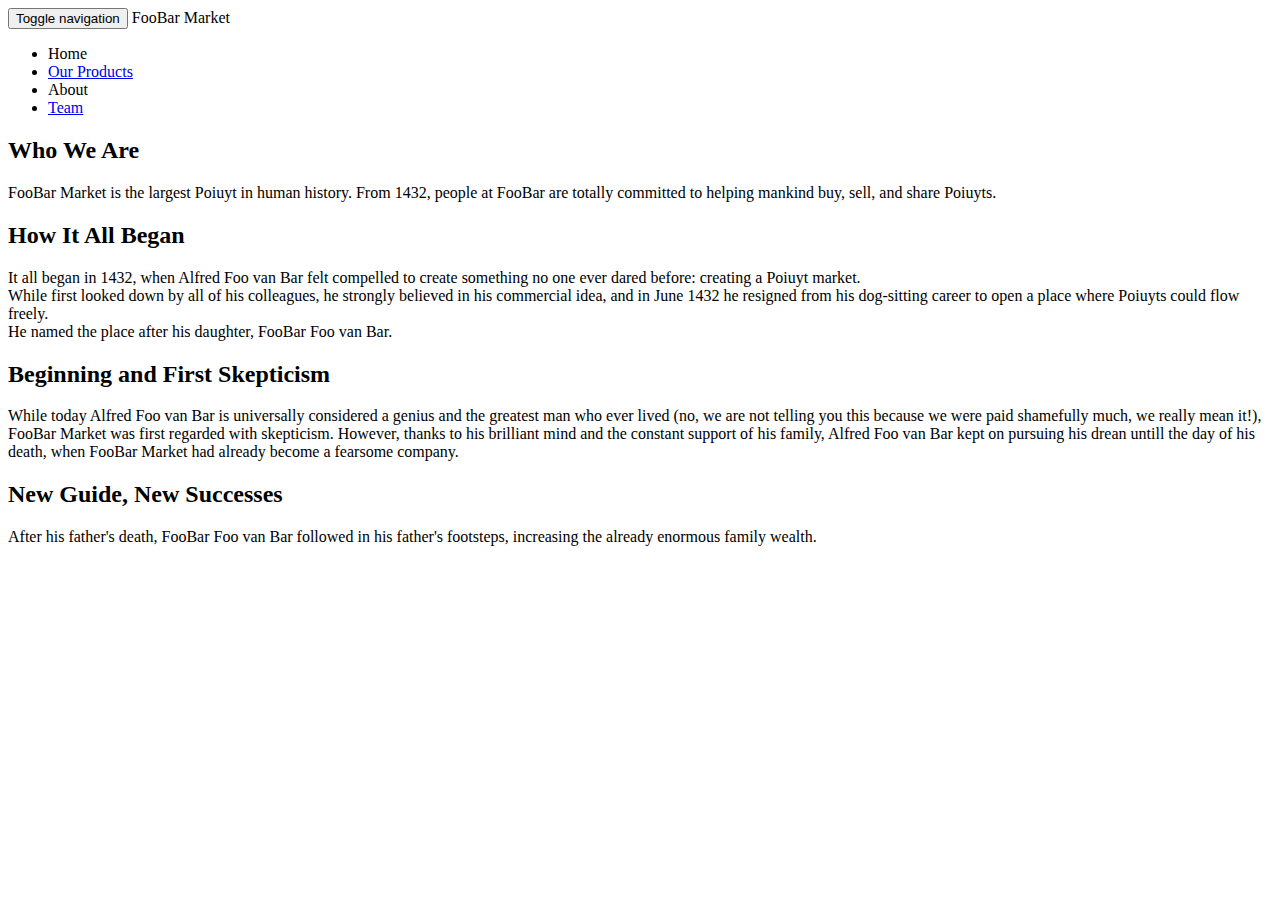
==== src/main/resources/templates/about/who-we-are.html @ 15cb8e67 "First Commit" ====
<html xmlns:th="http://www.thymeleaf.org"
	xmlns:layout="http://www.ultraq.net.nz/web/thymeleaf/layout">
<head>
<meta charset="utf-8" />
<meta http-equiv="X-UA-Compatible" content="IE=edge" />
<meta name="viewport" content="width=device-width, initial-scale=1" />
<!-- The above 3 meta tags *must* come first in the head; any other head content must come *after* these tags -->
<meta name="description" content="" />
<meta name="author" content="" />

<title>FooBar Market</title>

<!-- Bootstrap core CSS -->
<link href="css/bootstrap.css" rel="stylesheet" />

<!-- Custom styles for this template -->
<link href="css/my-template.css" rel="stylesheet" />

<!-- HTML5 shim and Respond.js for IE8 support of HTML5 elements and media queries -->
<!--[if lt IE 9]>
      <script src="https://oss.maxcdn.com/html5shiv/3.7.2/html5shiv.min.js"></script>
      <script src="https://oss.maxcdn.com/respond/1.4.2/respond.min.js"></script>
    <![endif]-->
</head>

<body>

	<nav class="navbar navbar-inverse navbar-fixed-top">
		<div class="container">
			<div class="navbar-header">
				<button type="button" class="navbar-toggle collapsed"
					data-toggle="collapse" data-target="#navbar" aria-expanded="false"
					aria-controls="navbar">
					<span class="sr-only">Toggle navigation</span> <span
						class="icon-bar"></span> <span class="icon-bar"></span> <span
						class="icon-bar"></span>
				</button>
				<span class="navbar-brand">FooBar Market</span>
			</div>
			<div id="navbar" class="collapse navbar-collapse">
				<ul class="nav navbar-nav">
					<li><a th:href="@{/}">Home</a></li>
					<li><a href="#products">Our Products</a></li>
					<li class="active"><a th:href="@{/about}">About</a></li>
					<li><a href="/team">Team</a></li>
				</ul>
			</div>
			<!--/.nav-collapse -->
		</div>
	</nav>

	<div class="container">

		<div class="jumbotron">
			<h2>Who We Are</h2>
			<p id="smalltext">FooBar Market is the largest Poiuyt in human
				history. From 1432, people at FooBar are totally committed to
				helping mankind buy, sell, and share Poiuyts.</p>
			<h2>How It All Began</h2>
			<p id="smalltext">
				It all began in 1432, when Alfred Foo van Bar felt compelled to
				create something no one ever dared before: creating a Poiuyt market.
				<br /> While first looked down by all of his colleagues, he
				strongly believed in his commercial idea, and in June 1432 he
				resigned from his dog-sitting career to open a place where Poiuyts
				could flow freely. <br /> He named the place after his daughter,
				FooBar Foo van Bar.
			</p>
			<h2>Beginning and First Skepticism</h2>
			<p id="smalltext">While today Alfred Foo van Bar is
				universally considered a genius and the greatest man who ever lived
				(no, we are not telling you this because we were paid shamefully
				much, we really mean it!), FooBar Market was first regarded with
				skepticism. However, thanks to his brilliant mind and the constant
				support of his family, Alfred Foo van Bar kept on pursuing his drean
				untill the day of his death, when FooBar Market had already become a
				fearsome company.</p>
			<h2>New Guide, New Successes</h2>
			<p id="smalltext">After his father's death, FooBar Foo van Bar followed in his
				father's footsteps, increasing the already enormous family wealth.</p>
		</div>

	</div>
	<!-- /.container -->


	<!-- Bootstrap core JavaScript
    ================================================== -->
	<!-- Placed at the end of the document so the pages load faster -->
	<script
		src="https://ajax.googleapis.com/ajax/libs/jquery/1.11.2/jquery.min.js"></script>
	<script src="js/bootstrap.js"></script>
</body>
</html>
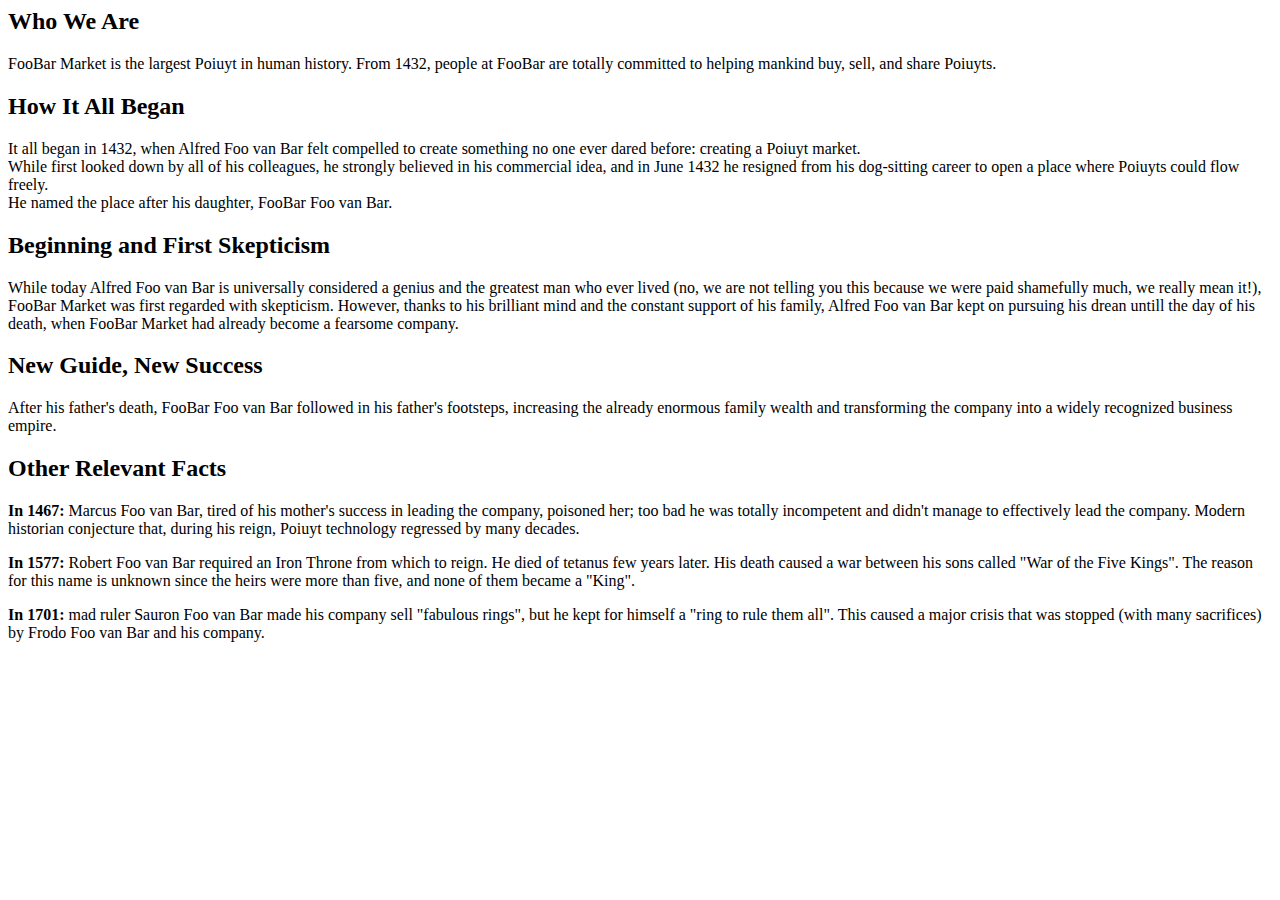
==== commit 64772c05: "Modified index and who-we-are pages to latest thymeleaf fragment updates." ====
--- a/src/main/resources/templates/about/who-we-are.html
+++ b/src/main/resources/templates/about/who-we-are.html
@@ -1,56 +1,9 @@
 <html xmlns:th="http://www.thymeleaf.org"
 	xmlns:layout="http://www.ultraq.net.nz/web/thymeleaf/layout">
-<head>
-<meta charset="utf-8" />
-<meta http-equiv="X-UA-Compatible" content="IE=edge" />
-<meta name="viewport" content="width=device-width, initial-scale=1" />
-<!-- The above 3 meta tags *must* come first in the head; any other head content must come *after* these tags -->
-<meta name="description" content="" />
-<meta name="author" content="" />
-
-<title>FooBar Market</title>
-
-<!-- Bootstrap core CSS -->
-<link href="css/bootstrap.css" rel="stylesheet" />
-
-<!-- Custom styles for this template -->
-<link href="css/my-template.css" rel="stylesheet" />
-
-<!-- HTML5 shim and Respond.js for IE8 support of HTML5 elements and media queries -->
-<!--[if lt IE 9]>
-      <script src="https://oss.maxcdn.com/html5shiv/3.7.2/html5shiv.min.js"></script>
-      <script src="https://oss.maxcdn.com/respond/1.4.2/respond.min.js"></script>
-    <![endif]-->
-</head>
-
+<head th:include="fragment/common :: head" />
 <body>
-
-	<nav class="navbar navbar-inverse navbar-fixed-top">
-		<div class="container">
-			<div class="navbar-header">
-				<button type="button" class="navbar-toggle collapsed"
-					data-toggle="collapse" data-target="#navbar" aria-expanded="false"
-					aria-controls="navbar">
-					<span class="sr-only">Toggle navigation</span> <span
-						class="icon-bar"></span> <span class="icon-bar"></span> <span
-						class="icon-bar"></span>
-				</button>
-				<span class="navbar-brand">FooBar Market</span>
-			</div>
-			<div id="navbar" class="collapse navbar-collapse">
-				<ul class="nav navbar-nav">
-					<li><a th:href="@{/}">Home</a></li>
-					<li><a href="#products">Our Products</a></li>
-					<li class="active"><a th:href="@{/about}">About</a></li>
-					<li><a href="/team">Team</a></li>
-				</ul>
-			</div>
-			<!--/.nav-collapse -->
-		</div>
-	</nav>
-
+	<div th:include="fragment/common :: header"></div>
 	<div class="container">
-
 		<div class="jumbotron">
 			<h2>Who We Are</h2>
 			<p id="smalltext">FooBar Market is the largest Poiuyt in human
@@ -67,22 +20,43 @@
 				FooBar Foo van Bar.
 			</p>
 			<h2>Beginning and First Skepticism</h2>
-			<p id="smalltext">While today Alfred Foo van Bar is
-				universally considered a genius and the greatest man who ever lived
-				(no, we are not telling you this because we were paid shamefully
-				much, we really mean it!), FooBar Market was first regarded with
-				skepticism. However, thanks to his brilliant mind and the constant
-				support of his family, Alfred Foo van Bar kept on pursuing his drean
-				untill the day of his death, when FooBar Market had already become a
-				fearsome company.</p>
-			<h2>New Guide, New Successes</h2>
-			<p id="smalltext">After his father's death, FooBar Foo van Bar followed in his
-				father's footsteps, increasing the already enormous family wealth.</p>
+			<p id="smalltext">While today Alfred Foo van Bar is universally
+				considered a genius and the greatest man who ever lived (no, we are
+				not telling you this because we were paid shamefully much, we really
+				mean it!), FooBar Market was first regarded with skepticism.
+				However, thanks to his brilliant mind and the constant support of
+				his family, Alfred Foo van Bar kept on pursuing his drean untill the
+				day of his death, when FooBar Market had already become a fearsome
+				company.</p>
+			<h2>New Guide, New Success</h2>
+			<p id="smalltext">After his father's death, FooBar Foo van Bar
+				followed in his father's footsteps, increasing the already enormous
+				family wealth and transforming the company into a widely recognized
+				business empire.</p>
+			<h2>Other Relevant Facts</h2>
+			<p id="smalltext">
+				<b>In 1467: </b>Marcus Foo van Bar, tired of his mother's success in
+				leading the company, poisoned her; too bad he was totally
+				incompetent and didn't manage to effectively lead the company.
+				Modern historian conjecture that, during his reign, Poiuyt
+				technology regressed by many decades.
+			</p>
+			<p id="smalltext">
+				<b>In 1577: </b>Robert Foo van Bar required an Iron Throne from
+				which to reign. He died of tetanus few years later. His death caused
+				a war between his sons called "War of the Five Kings". The reason
+				for this name is unknown since the heirs were more than five, and
+				none of them became a "King".
+			</p>
+			<p id="smalltext">
+				<b>In 1701: </b>mad ruler Sauron Foo van Bar made his company sell
+				"fabulous rings", but he kept for himself a "ring to rule them all".
+				This caused a major crisis that was stopped (with many sacrifices)
+				by Frodo Foo van Bar and his company.
+			</p>
 		</div>
-
 	</div>
 	<!-- /.container -->
-
 
 	<!-- Bootstrap core JavaScript
     ================================================== -->
